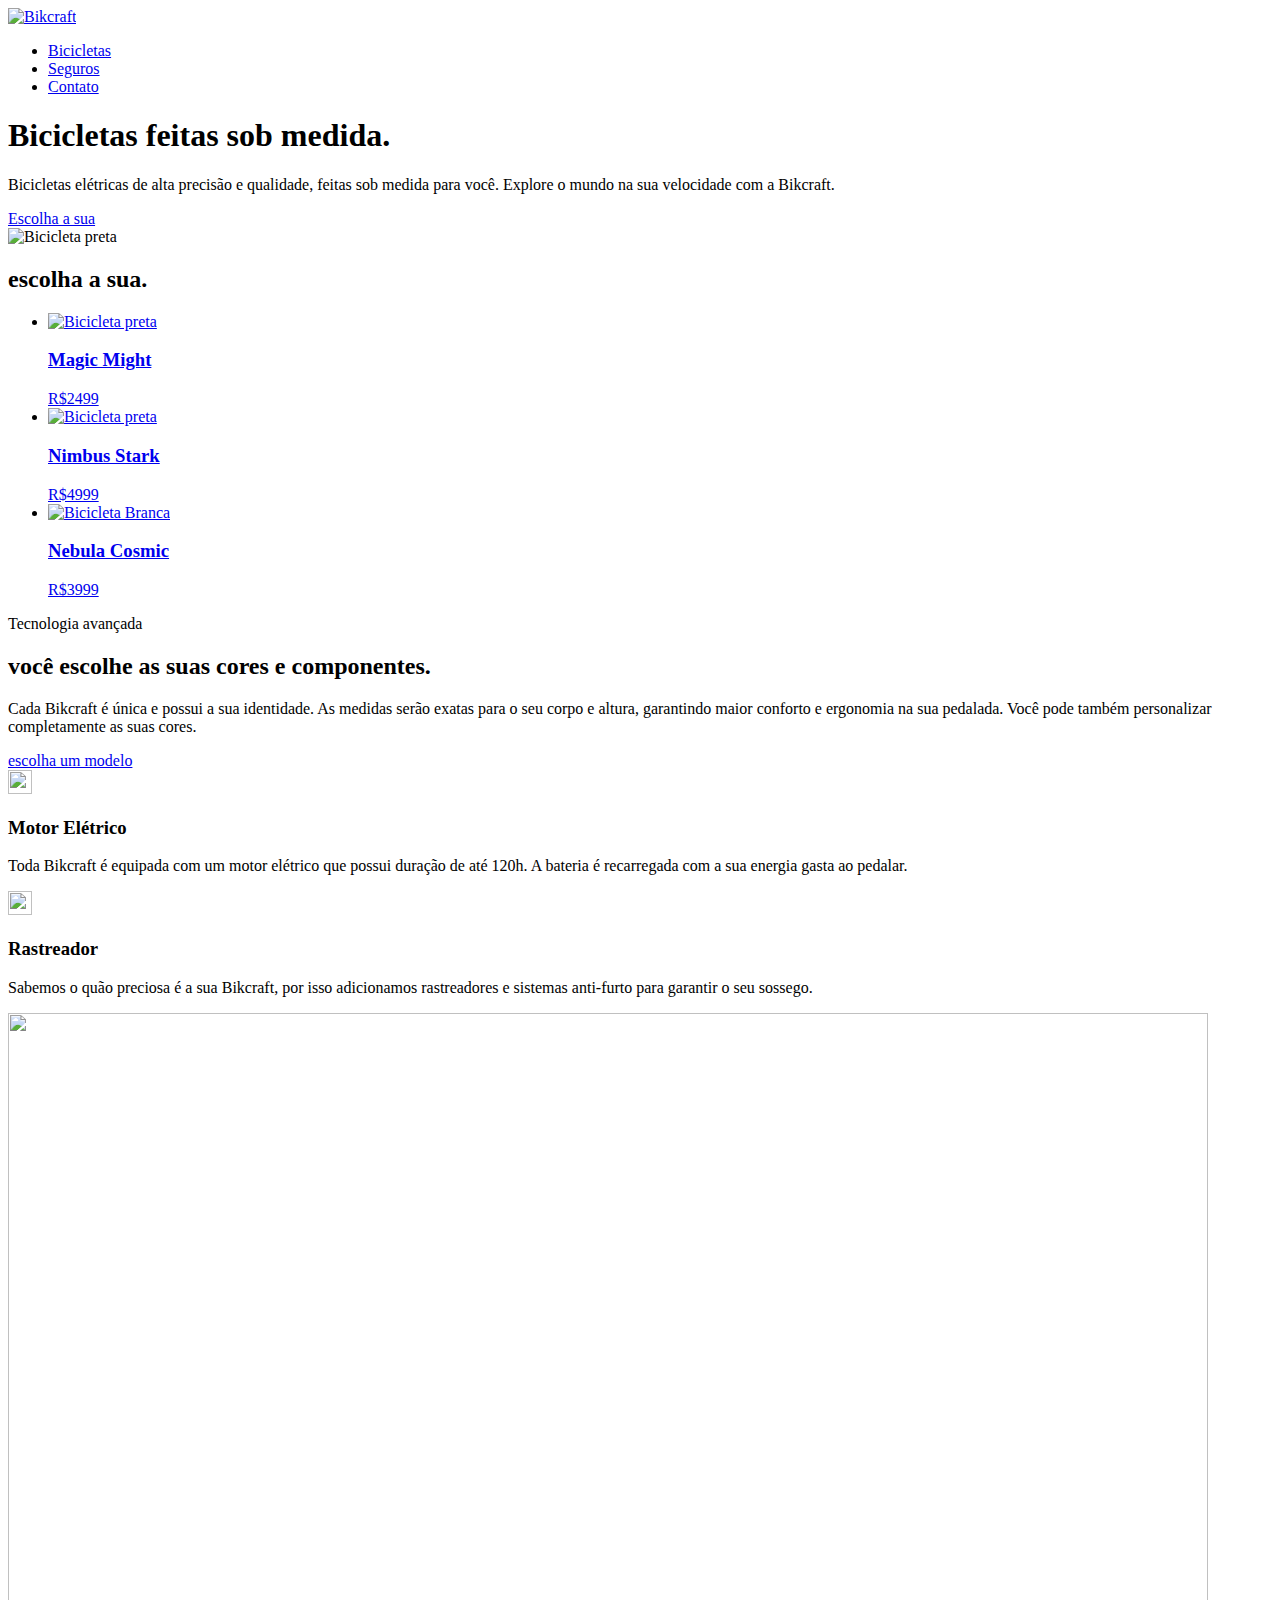
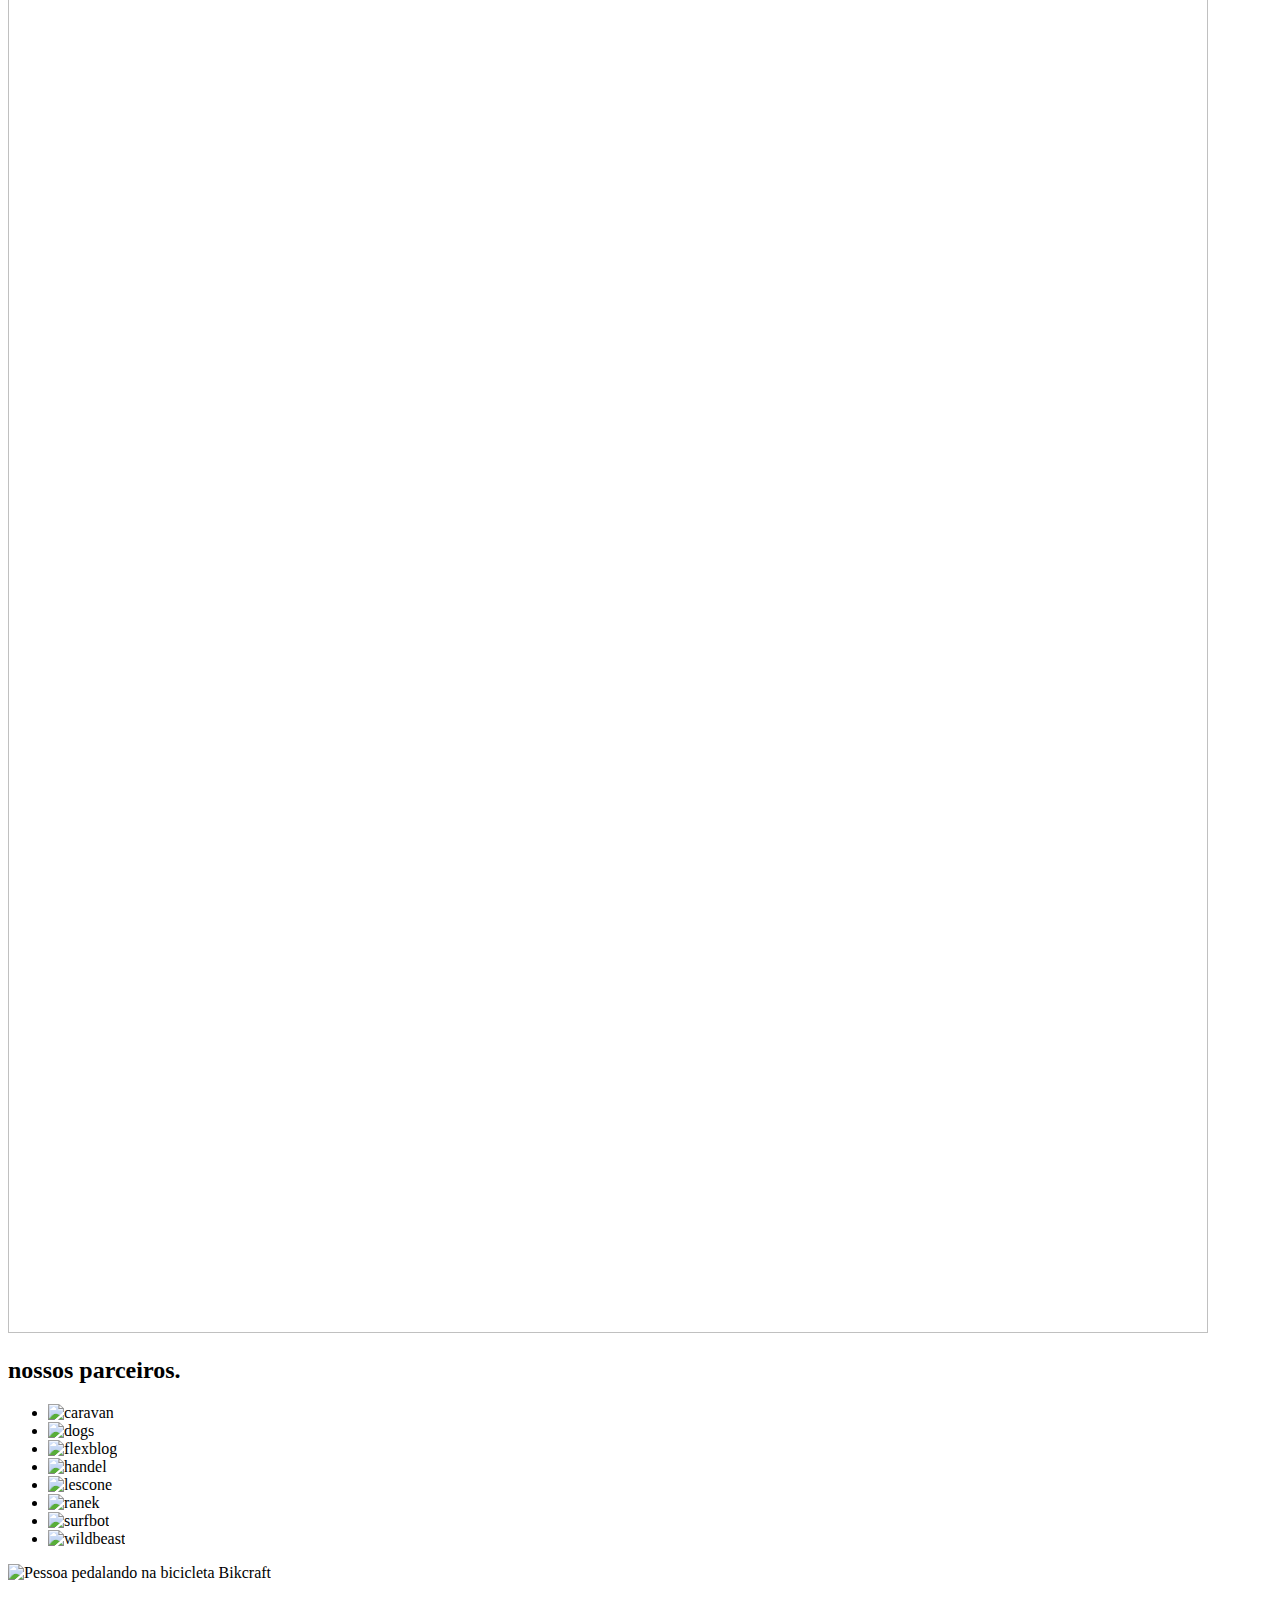
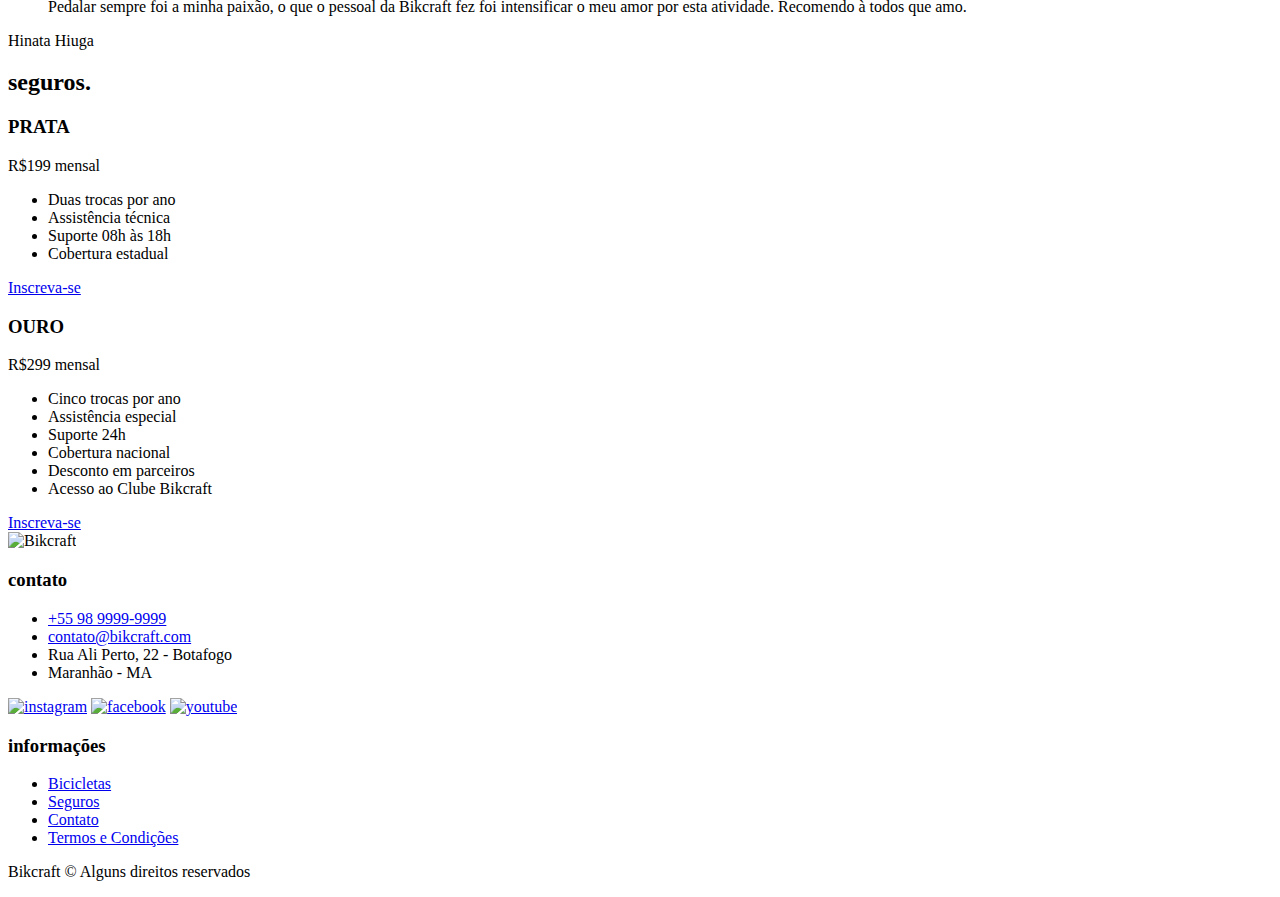
==== index.html @ b7b812f5 "mudança de favicon" ====
<!DOCTYPE html>
<html lang="pt-br">

<head>
  <meta charset="UTF-8">
  <meta name="viewport" content="width=device-width, initial-scale=1.0">
  <title>Bikcraft - Bicicletas Elétricas</title>
  <meta name="descripition" content="Bicicletas elétricas de alta precisão e qualidade, feitas sob medida para o cliente. Explore o mundo na sua velocidade com a Bikcraft.">

  <link rel="icon" href="./favicon.svg" type="image/svg+xml">
  <link rel="preload" href="./css/style.css" as="style">
  <link rel="stylesheet" href="./css/style.css">

  <link rel="preconnect" href="https://fonts.googleapis.com">
  <link rel="preconnect" href="https://fonts.gstatic.com" crossorigin>
  <link href="https://fonts.googleapis.com/css2?family=Merriweather:ital,wght@1,900&family=Poppins:wght@400;600&family=Roboto:wght@400;500&display=swap" rel="stylesheet">

  <script>document.documentElement.classList.add('js');</script>
</head>


<body>
  <div class="header-div">
    <header class="container">
      <a href="./index.html">
        <img src="/img/bikcraft.svg" alt="Bikcraft" width="136" height="32">
      </a>
      <nav>
        <ul class="nav-ul cor-0 texto-1-m">
          <li><a href="./bicicletas.html">Bicicletas</a></li>
          <li><a href="./seguros.html">Seguros</a></li>
          <li><a href="./contatos.html">Contato</a></li>
        </ul>
      </nav>
    </header>
  </div>

  <main class="introducao-fundo">
    <div class="introducao-main container">
      <div class="introducao1">
        <h1 data-anime="200" class="texto-1-gb">Bicicletas feitas sob medida<span class="cor-p1">.</span></h1>
        <p data-anime="400" class="texto-2-l">Bicicletas elétricas de alta precisão e qualidade, feitas sob medida para você. Explore o mundo na sua velocidade com a Bikcraft.</p>
        <a data-anime="600" href="bicicletas.html" class="botao">Escolha a sua</a>
      </div>

      <picture data-anime="800">
        <source media="(max-width: 800px)" srcset="./img/bicicletas/nimbus.jpg">

        <img src="./img/fotos/introducao.jpg" alt="Bicicleta preta" width="1280" height="1600">
      </picture>
    </div>

  </main>

  <article class="bicicletas-lista" aria-label="Escolha a sua">
    <h2 data-anime="1000" class="texto-1-gb container">escolha a sua<span class="cor-p1">.</span></h2>

    <ul>
      <li>
        <a href="/bicicletas/magic.html">
          <img src="./img/bicicletas/magic-home.jpg" alt="Bicicleta preta" width="920" height="1040">
          <h3 class="texto-1-g">Magic Might</h3>
          <span class="texto-2-m cor-8">R$2499</span>
        </a>
      </li>
      <li>
        <a href="/bicicletas/nimbus.html">
          <img src="./img/bicicletas/nimbus-home.jpg" alt="Bicicleta preta" width="920" height="1040">
          <h3 class="texto-1-g">Nimbus Stark</h3>
          <span class="texto-2-m cor-8">R$4999</span>
        </a>
      </li>
      <li>
        <a href="/bicicletas/nebula.html">
          <img src="./img/bicicletas/nebula-home.jpg" alt="Bicicleta Branca" width="920" height="1040">
          <h3 class="texto-1-g">Nebula Cosmic</h3>
          <span class="texto-2-m cor-8">R$3999</span>
        </a>
      </li>
    </ul>
  </article>

  <article class="tecnologia-fundo" aria-label="Tecnologia">
    <div class="tecnologia container">
      <div class="introducao">
        <span class="texto-2-lb cor-5">Tecnologia avançada</span>
        <h2 class="texto-1-gb cor-0">você escolhe as suas cores e componentes<span class="cor-p1">.</span></h2>
        <p class="texto-2-l cor-5">Cada Bikcraft é única e possui a sua identidade. As medidas serão exatas para o seu corpo e altura, garantindo maior conforto e ergonomia na sua pedalada. Você pode também personalizar completamente as suas cores.</p>
        <a href="bicicletas.html" class=" link">escolha um modelo</a>
        <div class="tecnologia-vantagens">
          <div>
            <img src="./img/icones/eletrica.svg" alt="" width="24" height="24">
            <h3 class="texto-1-m cor-0">Motor Elétrico</h3>
            <p class="texto-2-s cor-5">Toda Bikcraft é equipada com um motor elétrico que possui duração de até 120h. A bateria é recarregada com a sua energia gasta ao pedalar.</p>
          </div>
          <div>
            <img src="./img/icones/rastreador.svg" alt="" width="24" height="24">
            <h3 class="texto-1-m cor-0">Rastreador</h3>
            <p class="texto-2-s cor-5">Sabemos o quão preciosa é a sua Bikcraft, por isso adicionamos rastreadores e sistemas anti-furto para garantir o seu sossego.</p>
          </div>
        </div>
      </div>
      <div class="imagem">
        <img src="./img/fotos/tecnologia.jpg" alt="" width="1200" height="1920">
      </div>
    </div>
  </article>

  <section class="parceiros" aria-label="Nossos Parceiros">
    <h2 class="texto-1-gb container">nossos parceiros<span class="cor-p1">.</span></h2>
    <ul class="icones-parceiros">
      <li>
        <img src="./img/parceiros/caravan.svg" alt="caravan" width="140" height="38">
      </li>
      <li>
        <img src="./img/parceiros/dogs.svg" alt="dogs" width="152" height="39">
      </li>
      <li>
        <img src="./img/parceiros/flexblog.svg" alt="flexblog" width="165" height="38">
      </li>
      <li>
        <img src="./img/parceiros/handel.svg" alt="handel" width="139" height="50">
      </li>
      <li>
        <img src="./img/parceiros/lescone.svg" alt="lescone" width="208" height="41">
      </li>
      <li>
        <img src="./img/parceiros/ranek.svg" alt="ranek" width="149" height="36">
      </li>
      <li>
        <img src="./img/parceiros/surfbot.svg" alt="surfbot" width="200" height="49">
      </li>
      <li>
        <img src="./img/parceiros/wildbeast.svg" alt="wildbeast" width="196" height="34">
      </li>
    </ul>
  </section>

  <section class="depoimento" aria-label="depoimento">
    <div>
      <img src="./img/fotos/depoimento.jpg" alt="Pessoa pedalando na bicicleta Bikcraft">
    </div>
    <div class="depoimento-div">
      <blockquote class="texto-1-g cor-p5">Pedalar sempre foi a minha paixão, o que o pessoal da Bikcraft fez foi intensificar o meu amor por esta atividade. Recomendo à todos que amo.</blockquote>
      <span class="texto-1-b cor-p4">Hinata Hiuga</span>
    </div>
  </section>

  <article class="seguros-fundo">
    <div class="seguros container">
      <h2 class="texto-1-gb cor-0">seguros<span class="cor-p1">.</span></h2>

      <div class="planos-seguros">
        <h3 class="texto-1-g cor-5">PRATA</h3>
        <span class="texto-1-g  cor-0">R$199 <span class="texto-1-xs cor-6">mensal</span></span>
        <ul class="texto-2-m cor-0">
          <li>Duas trocas por ano</li>
          <li>Assistência técnica</li>
          <li>Suporte 08h às 18h</li>
          <li>Cobertura estadual</li>
        </ul>
        <a href="./orcamentos.html" class="botao secundario">Inscreva-se</a>
      </div>

      <div class="planos-seguros">
        <h3 class="texto-1-g cor-p1">OURO</h3>
        <span class="texto-1-g  cor-0">R$299 <span class="texto-1-xs cor-6">mensal</span></span>
        <ul class="texto-2-m cor-0">
          <li>Cinco trocas por ano</li>
          <li>Assistência especial</li>
          <li>Suporte 24h</li>
          <li>Cobertura nacional</li>
          <li>Desconto em parceiros</li>
          <li>Acesso ao Clube Bikcraft</li>
        </ul>
        <a href="./orcamentos.html" class="botao">Inscreva-se</a>
      </div>
    </div>
  </article>

  <footer class="footer-fundo">
    <div class="container footer-div">
      <img src="./img/bikcraft.svg" alt="Bikcraft" width="136" height="32" class="logo">

      <div class="contatos-footer listas-contatos">
        <h3 class="texto-2-lb cor-0">contato</h3>
        <ul class="lista-footer texto-2-m cor-5">
          <li><a href="tel:+559899999999">+55 98 9999-9999</a></li>
          <li><a href="mailto:contato@bikcraft.com">contato@bikcraft.com</a></li>
          <li>Rua Ali Perto, 22 - Botafogo</li>
          <li>Maranhão - MA</li>
        </ul>

        <div class="redes">
          <a href="./"><img src="./img/redes/instagram.svg" alt="instagram" width="32" height="32"></a>
          <a href="./"><img src="./img/redes/facebook.svg" alt="facebook" width="32" height="32"></a>
          <a href="./"><img src="./img/redes/youtube.svg" alt="youtube" width="32" height="32"></a>
        </div>

      </div>

      <div class="listas-contatos">
        <h3 class="texto-2-lb cor-0">informações</h3>
        <ul class="lista-footer texto-2-m cor-5">
          <li><a href="bicicletas.html">Bicicletas</a></li>
          <li><a href="./seguros.html">Seguros</a></li>
          <li><a href="/">Contato</a></li>
          <li><a href="./termos.html">Termos e Condições</a></li>
        </ul>
      </div>

      <p class="texto-2-m cor-6">Bikcraft © Alguns direitos reservados</p>
    </div>

  </footer>

  <script src="./plugins/simple-anime.js"></script>
  <script src="./js/script.js"></script>
</body>

</html>
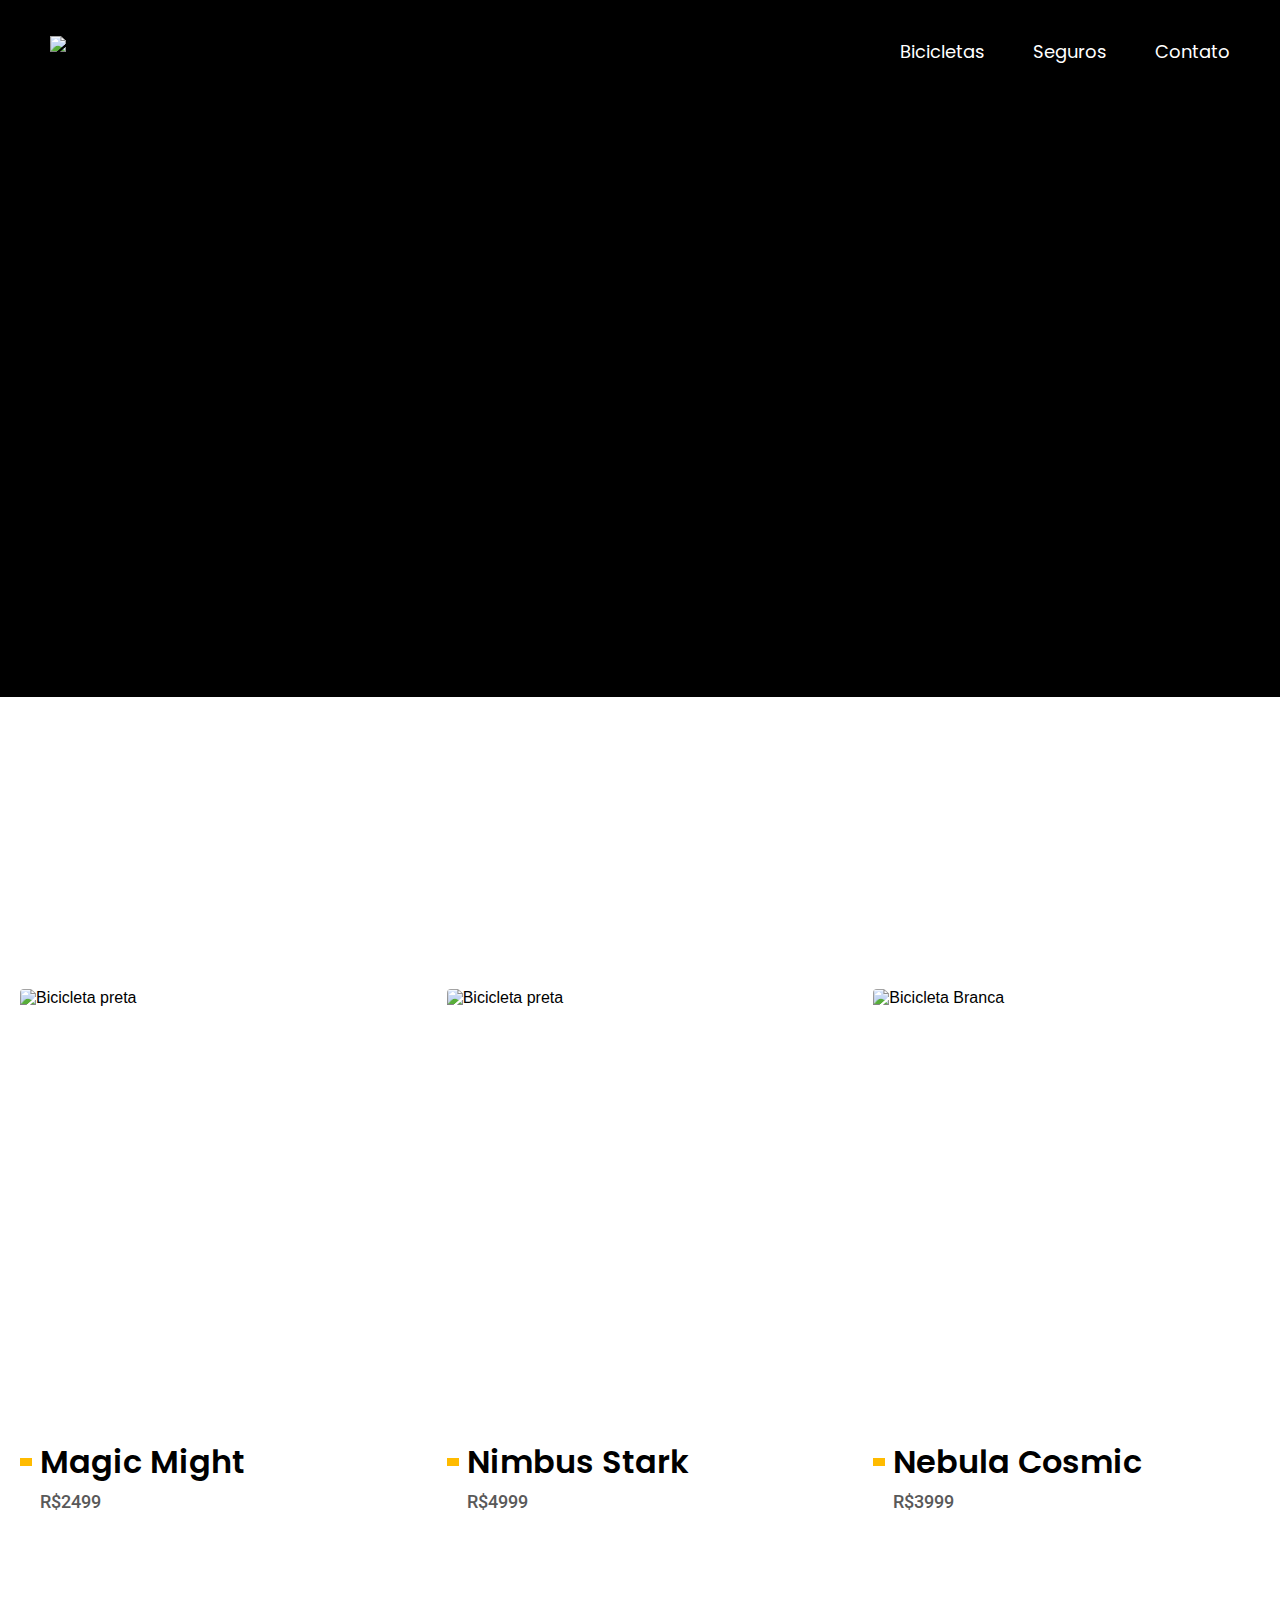
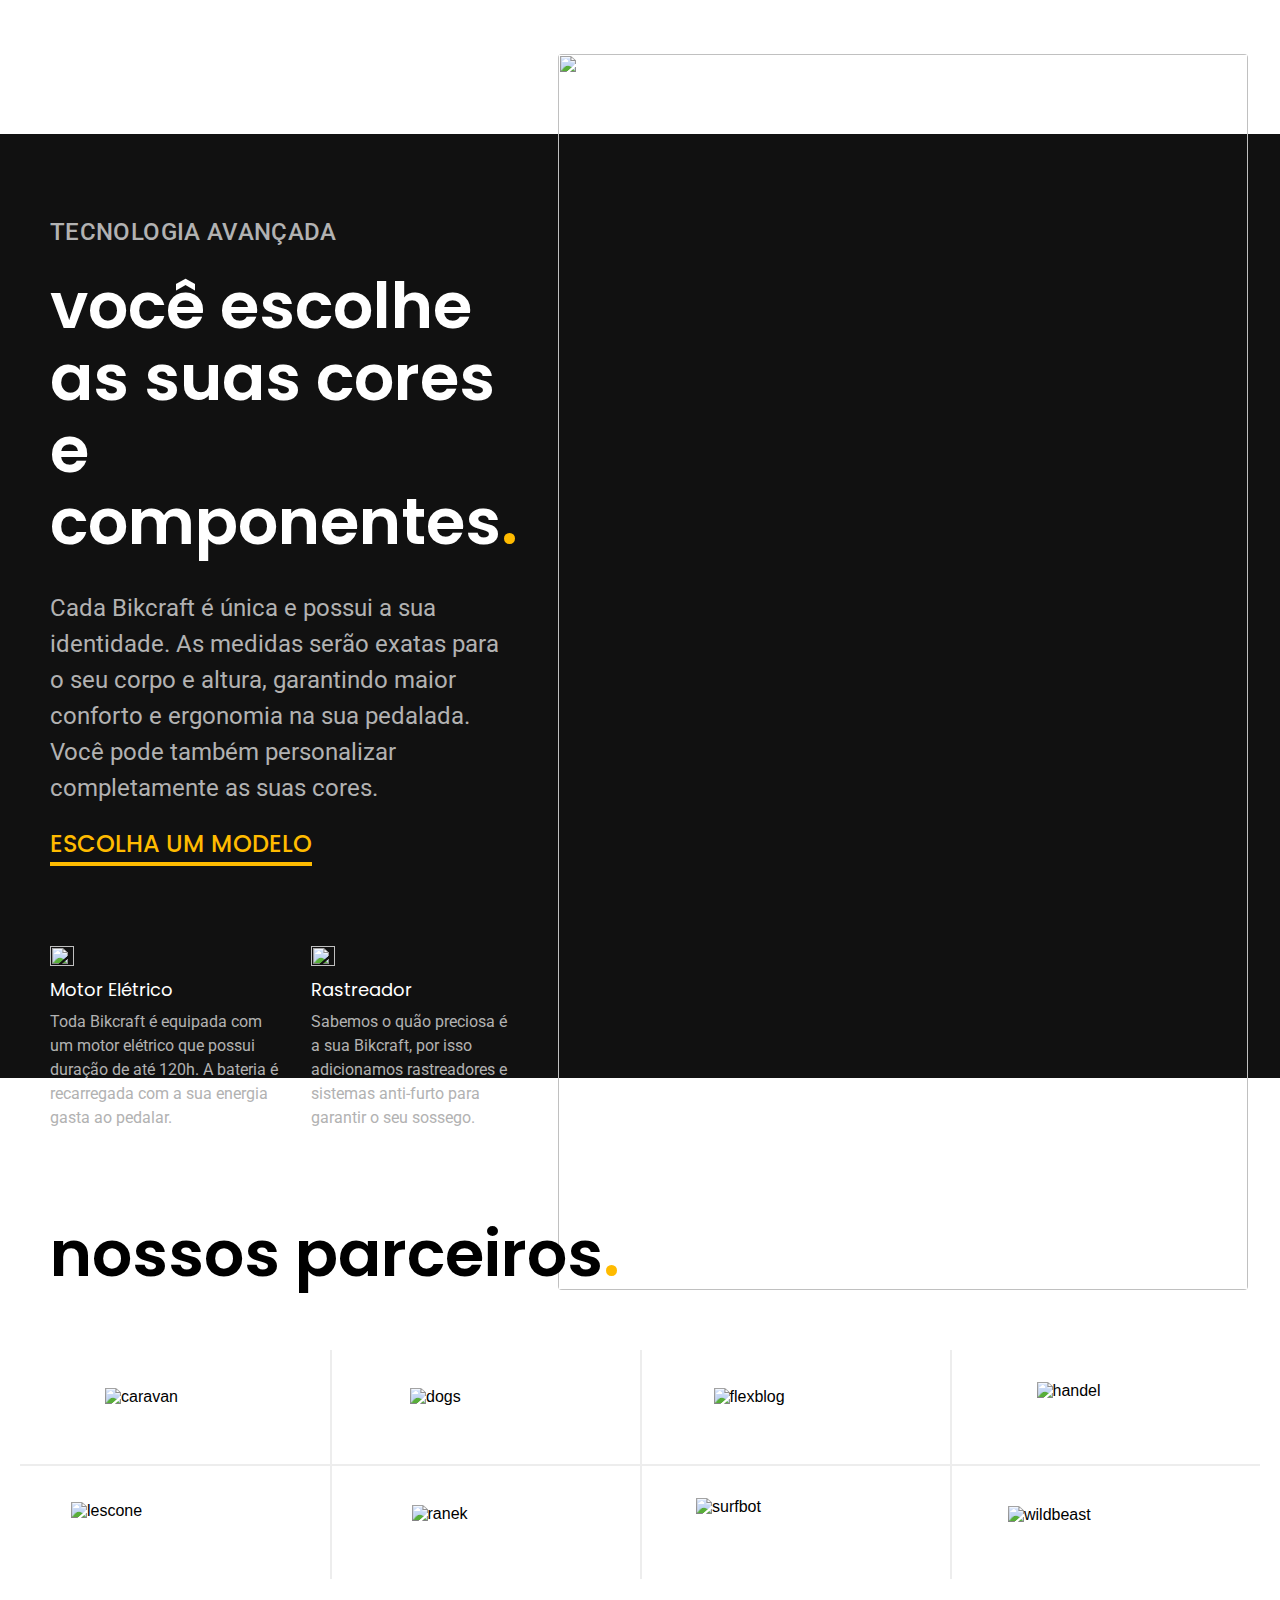
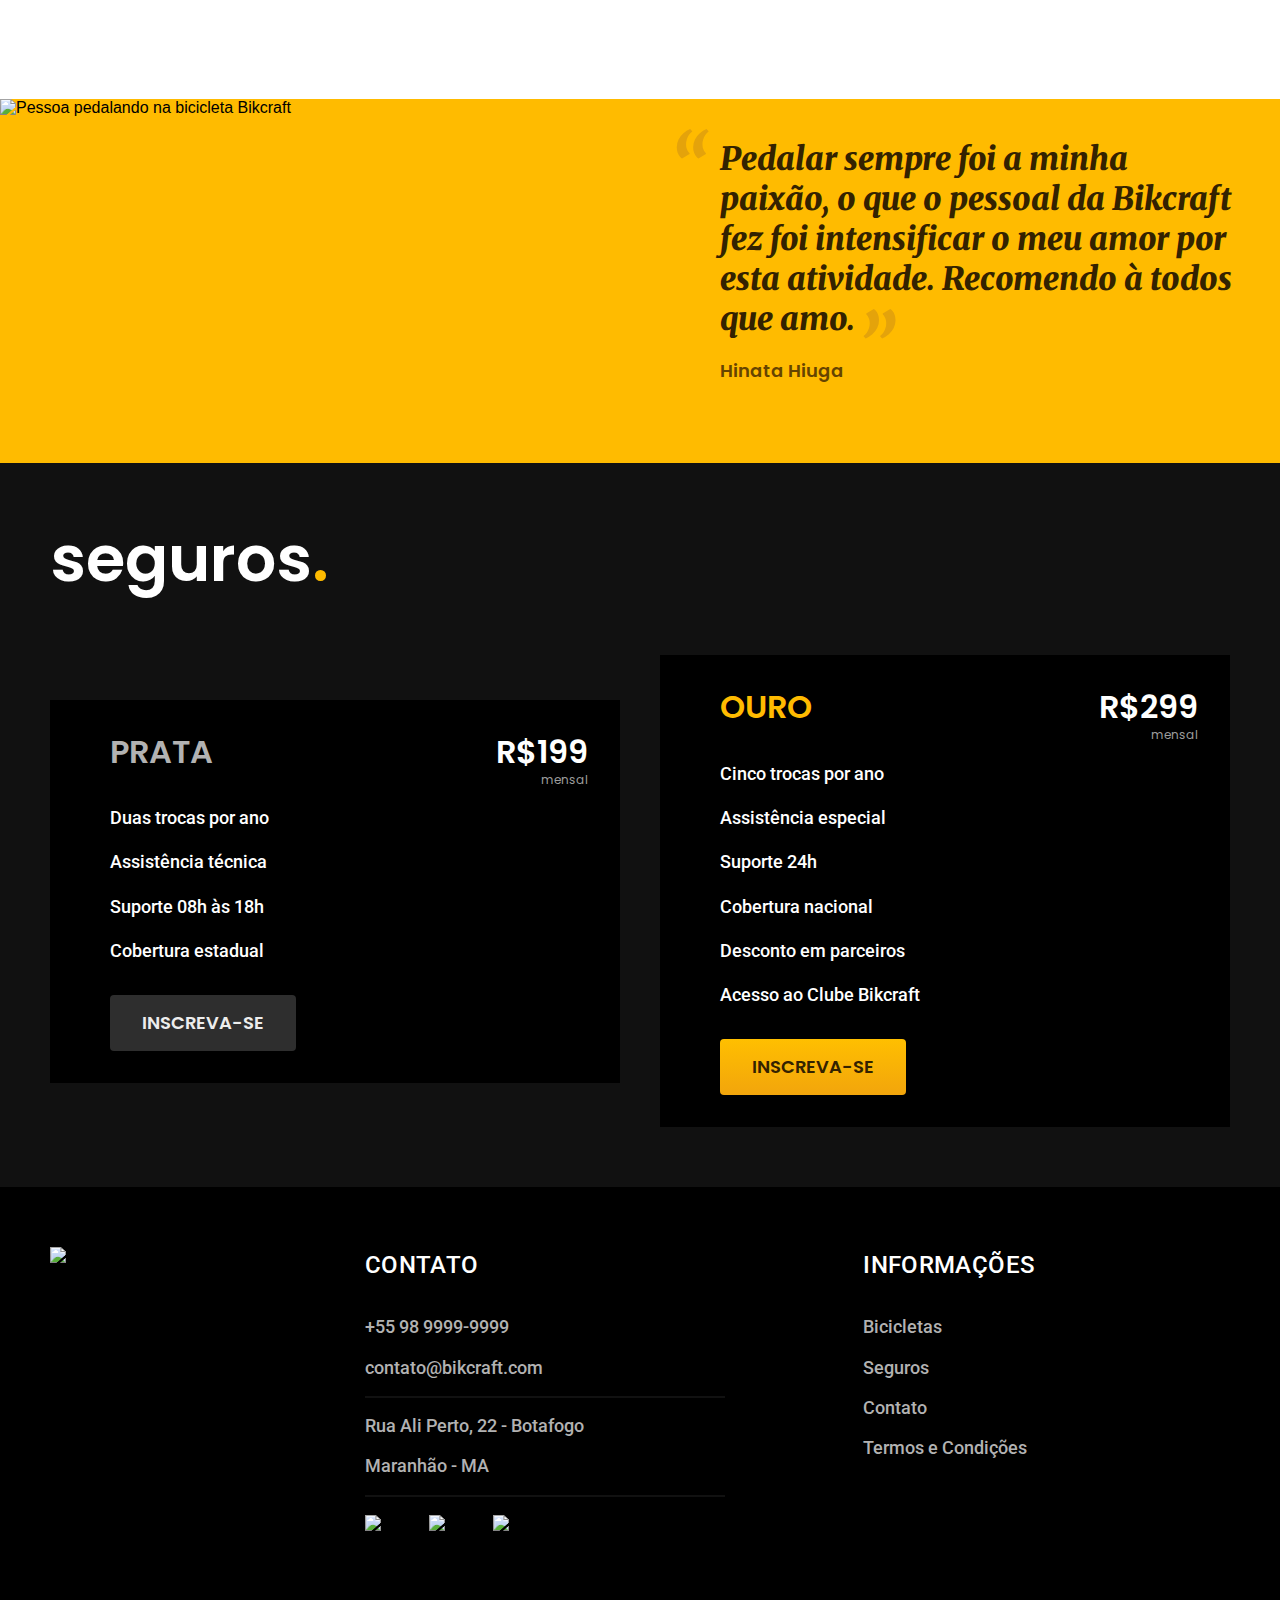
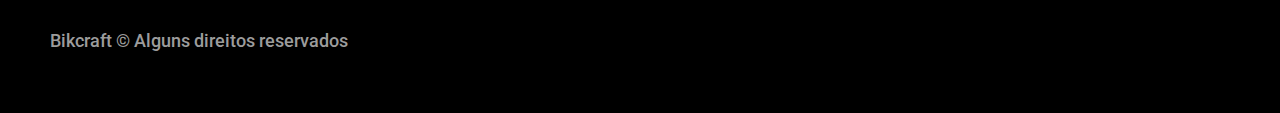
==== commit a0e60ca4: "css atimizado" ====
--- a/index.html
+++ b/index.html
@@ -8,8 +8,8 @@
   <meta name="descripition" content="Bicicletas elétricas de alta precisão e qualidade, feitas sob medida para o cliente. Explore o mundo na sua velocidade com a Bikcraft.">
 
   <link rel="icon" href="./favicon.svg" type="image/svg+xml">
-  <link rel="preload" href="./css/style.css" as="style">
-  <link rel="stylesheet" href="./css/style.css">
+  <link rel="preload" href="./css/style.min.css" as="style">
+  <link rel="stylesheet" href="./css/style.min.css">
 
   <link rel="preconnect" href="https://fonts.googleapis.com">
   <link rel="preconnect" href="https://fonts.gstatic.com" crossorigin>
--- a/css/style.min.css
+++ b/css/style.min.css
@@ -0,0 +1 @@
+body{font-family:Arial,Helvetica,sans-serif;margin:0}a{text-decoration:none;color:inherit}blockquote,dd,h1,h2,h3,h4,li,p{margin:0}img{max-width:100%;height:auto;display:block}li{list-style:none}ul{padding:0}img[src$=jpg]{border-radius:4px}.nav-ul{display:flex;flex-wrap:wrap;gap:3rem;margin:0;padding:0}.header-div{background-color:var(--cor-12)}header{display:flex;flex-wrap:wrap;padding-bottom:36px;padding-top:36px;justify-content:space-between;align-items:center}.nav-ul a{color:var(--cor-0);position:relative}.nav-ul a::after{content:"";display:block;height:2px;width:0%;background-color:var(--cor-0);margin-top:4px;transition:.3s;position:absolute}.nav-ul a.ativo::after,.nav-ul a:hover::after{width:100%}@media (max-width:800px){header{padding:20px}.nav-ul a::after{display:none}.nav-ul a:hover{background-color:var(--cor-10)}.nav-ul a{background-color:var(--cor-11);border-radius:.2rem;padding:12px 16px}.nav-ul{gap:1rem}}@media (max-width:600px){.nav-ul a{font-size:.9rem;padding:6px 10px}.nav-ul{gap:1rem}}@media (max-width:400px){.nav-ul{margin-top:2rem}}.introducao-fundo{background:var(--cor-12) url("../img/dec/bottom-left.svg") no-repeat bottom 160px left 20px;box-shadow:inset 0 -7.5rem var(--cor-0)}.introducao-main{display:grid;grid-template-columns:1fr 1fr;color:var(--cor-0);gap:0 2.5rem}.introducao1{align-self:end;padding-bottom:12.5rem}.introducao1 h1{margin-bottom:2rem}.introducao-main img{width:100%;height:100%;object-fit:cover}.introducao1 p{margin-bottom:1.25rem;color:var(--cor-5)}@media (max-width:800px){.introducao1{padding-bottom:0}.introducao-main{grid-template-columns:1fr;gap:2rem}.introducao-fundo{background-color:var(--cor-11);box-shadow:inset 0 -60px var(--cor-0);padding-top:2.5rem}.introducao-main img{height:300px;width:100%}}.container{box-sizing:border-box;max-width:1220px;padding-left:20px;padding-right:20px;margin:0 auto}.botao{display:inline-block;padding:16px 32px;background:linear-gradient(#ffbf00,#f2a50c);border-radius:4px;text-transform:uppercase;font-size:18px;font-family:Poppins;font-weight:600;line-height:1.33;color:#320;box-shadow:0 1px 2px rgba(0,0,0,.1);max-width:max-content;border:none;cursor:pointer}.botao.secundario{background:var(--cor-10);color:var(--cor-2)}.botao.secundario:hover{background:var(--cor-9)}.botao.seta{display:flex;align-items:center}.botao.seta::after{content:"";display:inline-block;width:18px;height:10px;background:url("/img/icones/seta.svg");margin-left:12px;transition:transform .2s}.botao.seta:hover:after{transform:translateX(4px)}@media (max-width:800px){.botao{font-size:16px}}.botao:hover{background:linear-gradient(#ffb60d,#e59317)}.link{display:inline-block;color:var(--cor-p1);font:500 1.5rem/1.5 Poppins,sans-serif;text-transform:uppercase}.link::after{content:"";display:block;width:100%;height:4px;background-color:currentColor}.link:hover{color:var(--cor-0)}.titulos-internos{background-color:var(--cor-11);padding-top:60px;padding-bottom:60px}.titulos-internos p{margin-bottom:4px}#bicicleta .titulos-internos p{text-transform:none}@media (max-width:800px){.titulos-internos{padding-top:40px;padding-bottom:40px}.titulos-internos p{text-transform:lowercase}}.texto-1-xs{font:400 0.75rem/1.35 Poppins,sans-serif}.texto-2-xs{font:400 0.875rem/1.43 Roboto,sans-serif}.texto-1-s{font:400 1rem/1.5 Poppins,sans-serif}.texto-2-s{font:400 1rem/1.5 Roboto,sans-serif}.texto-1-b,.texto-1-m{font:400 1.125rem/1.35 Poppins,sans-serif}.texto-1-b{font-weight:600}.texto-2-m{font:500 1.125rem/1.35 Roboto,sans-serif}.texto-1-l{font:400 1.5rem/1.5 Poppins,sans-serif}.texto-2-l,.texto-2-lb{font:400 1.5rem/1.5 Roboto,sans-serif}.texto-2-lb{letter-spacing:.015em;font-weight:500;text-transform:uppercase}.texto-1-g{font:600 2rem/1.25 Poppins,sans-serif}.texto-2-g{font:500 2rem/1.12 Roboto,sans-serif}.texto-1-gb{font:600 4rem/1.125 Poppins,sans-serif}@media (max-width:1200px){.texto-1-gb{font-size:3rem}.texto-2-l,.texto-2-lb{font-size:1.125rem}}@media (max-width:800px){.texto-1-gb{font-size:2rem}.texto-1-g{font-size:1.5rem}}:root{--cor-0:#fff;--cor-1:#f7f7f7;--cor-2:#ededed;--cor-3:#dedede;--cor-4:#ccc;--cor-5:#b2b2b2;--cor-6:#9c9c9c;--cor-7:#717171;--cor-8:#595959;--cor-9:#404040;--cor-10:#2e2e2e;--cor-11:#111;--cor-12:#000;--cor-p1:#ffbb00;--cor-p2:#e4a30b;--cor-p3:#a66f00;--cor-p4:#664400;--cor-p5:#332200}.cor-0{color:var(--cor-0)}.cor-1{color:var(--cor-1)}.cor-2{color:var(--cor-2)}.cor-3{color:var(--cor-3)}.cor-4{color:var(--cor-4)}.cor-5{color:var(--cor-5)}.cor-6{color:var(--cor-6)}.cor-7{color:var(--cor-7)}.cor-8{color:var(--cor-8)}.cor-9{color:var(--cor-9)}.cor-10{color:var(--cor-10)}.cor-11{color:var(--cor-11)}.cor-12{color:var(--cor-12)}.cor-p1{color:var(--cor-p1)}.cor-p2{color:var(--cor-p2)}.cor-p3{color:var(--cor-p3)}.cor-p4{color:var(--cor-p4)}.cor-p5{color:var(--cor-p5)}.bicicletas-lista{padding-top:60px;padding-bottom:120px}.bicicletas-lista h2{margin-bottom:40px}.bicicletas-lista ul{display:flex;gap:40px;box-sizing:border-box;padding:0 20px 20px 20px;max-width:1400px;margin:0 auto;overflow-x:auto}#bicicleta-escolha ul{padding:0 20px;max-width:1200px}.bicicletas-lista li{min-width:280px}.bicicletas-lista a{display:block}.bicicletas-lista img{margin-bottom:1rem}.bicicletas-lista h3{display:flex;margin-bottom:8px;align-items:center}.bicicletas-lista h3::before{content:"";display:inline-block;width:12px;height:8px;background-color:var(--cor-p1);margin-right:8px;transition:.2s}.bicicletas-lista a:hover h3::before{width:24px}.bicicletas-lista ul span{margin-left:20px}@media (max-width:800px){.bicicletas-lista{padding-bottom:60px}.bicicletas-lista ul{gap:20px}}.tecnologia{display:grid;grid-template-columns:1fr 1fr;gap:40px}.introducao{padding-top:160px;padding-bottom:160px}.tecnologia-fundo{background-color:var(--cor-11);box-shadow:inset 0 80px var(--cor-0),inset 0 -80px var(--cor-0)}.tecnologia-fundo .imagem img{width:100%;height:100%;object-fit:cover;object-position:left}.introducao>span{display:block;margin-bottom:20px}.introducao h2{margin-bottom:32px}.introducao>p{margin-bottom:20px}.introducao a{margin-bottom:80px}.tecnologia-vantagens{display:flex;gap:32px}.tecnologia-vantagens h3{margin-bottom:8px;width:max-content}.tecnologia-vantagens img{width:24px;margin-bottom:8px}@media (max-width:800px){.tecnologia{grid-template-columns:1fr}.tecnologia-fundo{box-shadow:initial}.introducao{padding-top:60px;padding-bottom:60px}.tecnologia-fundo .imagem img{display:none}}@media (max-width:600px){.tecnologia-vantagens{flex-direction:column}}.parceiros{margin-top:60px;margin-bottom:120px}.parceiros h2{margin-bottom:60px}.icones-parceiros{display:grid;grid-template-columns:repeat(4,1fr);max-width:1400px;margin:0 auto;padding:0 20px}.icones-parceiros li{display:flex;padding:2rem;border-left:2px solid var(--cor-2)}.icones-parceiros img{margin:auto}.icones-parceiros li:first-child,.icones-parceiros li:nth-child(5){border-left:none}.icones-parceiros :nth-child(n+5){border-top:2px solid var(--cor-2)}@media (max-width:800px){.parceiros{margin-bottom:60px}.icones-parceiros{grid-template-columns:1fr 1fr}.icones-parceiros :nth-child(n+3){border-top:2px solid var(--cor-2)}.icones-parceiros li:nth-child(odd){border-left:none}}.depoimento{display:grid;grid-template-columns:1fr 1fr;background:var(--cor-p1)}.depoimento img{width:100%;height:100%;object-fit:cover;border-radius:0}.depoimento-div{display:grid;align-self:end;padding:40px 40px 80px 80px;background:url("../img/dec/bottom-right-p.svg") no-repeat bottom 40px right 40px}.depoimento blockquote{font-family:Merriweather;font-style:italic;font-weight:900;margin-bottom:20px;position:relative;max-width:35ch;justify-self:center}.depoimento blockquote::after,.depoimento blockquote::before{font-size:5rem;color:var(--cor-p2);position:absolute}.depoimento blockquote::before{content:"“";left:-50px;top:-20px}.depoimento blockquote::after{content:"”"}@media (min-width:1200px){.depoimento img{max-height:520px}}@media (max-width:800px){.depoimento{grid-template-columns:1fr;text-align:center;justify-content:center}.depoimento img{height:200px}.depoimento-div{padding:30px 30px 60px 60px}}.seguros-fundo{background-color:var(--cor-11)}.seguros{display:grid;grid-template-columns:1fr 1fr;padding-top:60px;padding-bottom:60px;gap:40px;align-items:center}.seguros h2{grid-column:1/-1;margin-bottom:20px}.planos-seguros{background-color:var(--cor-12);padding:32px 32px 32px 60px;display:grid;grid-template-columns:1fr auto}.planos-seguros span{grid-column:2;display:block;text-align:right}.planos-seguros ul{grid-column:1/-1;margin-bottom:2rem}.planos-seguros a{grid-column:1/-1}.planos-seguros li+li{margin-top:20px}.planos-seguros li{display:flex;position:relative;align-items:center}.planos-seguros li::before{content:"";display:inline-block;width:13px;height:9px;background-image:url("/img/icones/lista.svg");position:absolute;left:-21px}#seguros .seguros{padding-top:0}@media (max-width:800px){.seguros{grid-template-columns:1fr}}.footer-fundo{background-color:var(--cor-12)}.footer-div{display:grid;grid-template-columns:3fr 5fr 4fr;padding-top:60px;padding-bottom:60px;gap:40px}.footer-div h3{margin-bottom:2rem}.footer-div p{grid-column:1/-1;margin-top:40px}.lista-footer li{margin-bottom:16px}.redes{display:flex;gap:32px}.contatos-footer li:nth-child(2n)::after{content:"";display:block;max-width:360px;height:2px;background:var(--cor-11);margin-top:16px}.footer-div a:hover{color:var(--cor-0)}@media (max-width:800px){.logo{display:none}.footer-div{grid-template-columns:1fr 1fr}}@media (max-width:600px){.footer-div{grid-template-columns:1fr;gap:60px}.footer-div p{margin-top:0}}.termos{padding-top:80px;padding-bottom:80px}.termos p{margin-top:20px;max-width:75ch}.termos p+h2{margin-top:40px}.termos h2{font-weight:600}.bicicletas{display:grid;grid-template-columns:1fr 1fr;gap:40px;padding-top:60px;padding-bottom:60px;background:url("../img/dec/top-right.svg") no-repeat top 40px right 40px}.conteudo-bicicletas{display:grid;grid-template-columns:1fr auto;align-content:start}.bicicletas h2,.bicicletas p{grid-column:1/-1;margin-bottom:20px}.conteudo-bicicletas ul li{display:flex;align-items:center;gap:10px}.conteudo-bicicletas ul{display:grid;gap:10px;margin:0}.conteudo-bicicletas ul img{width:24px}.conteudo-bicicletas a{place-self:end}.bicicletas:nth-child(odd){background:var(--cor-11);background:linear-gradient(to right,var(--cor-0) 10%,var(--cor-11) 0)}.conteudo-bicicletas h2::before{content:"";display:block;width:12px;height:8px;background-color:var(--cor-p1);margin-bottom:4px}.bicicletas-imagem{display:grid}.bicicletas-imagem img{grid-area:1/1}.bicicletas-imagem span{background-color:var(--cor-12);padding:8px 16px 8px 8px;display:inline-block;grid-area:1/1;margin-top:20px;place-self:start end;border-radius:4px 0 0 4px}@media (max-width:800px){.bicicletas{grid-template-columns:1fr;padding-top:40px;padding-bottom:40px;gap:40px}.bicicletas:nth-child(odd){background:var(--cor-11)}}@media (max-width:600px){.conteudo-bicicletas{grid-template-columns:1fr}p{font-size:1rem}.conteudo-bicicletas ul{margin-bottom:20px;grid-template-columns:1fr 1fr}.conteudo-bicicletas a{place-self:start}}.vantagens-fundo{background-color:var(--cor-12);padding-top:120px;padding-bottom:120px}.vantagens-fundo h2{margin-bottom:60px}.vantagens-conteudo ul{display:grid;grid-template-columns:repeat(auto-fit,minmax(280px,max-content));gap:40px 80px}@media (max-width:800px){.vantagens-fundo{padding-top:60px;padding-bottom:60px}.vantagens-fundo h2{margin-bottom:40px}.vantagens-conteudo ul{gap:20px}}.perguntas{padding-top:120px;padding-bottom:120px}.perguntas h2{margin-bottom:60px}.perguntas button{display:grid;grid-template-columns:auto 1fr auto;align-items:center;margin-bottom:10px;cursor:pointer;border:none;background:0 0;width:100%;text-align:left}.perguntas button::before{content:"";display:inline-block;width:12px;height:8px;background-color:var(--cor-p1);margin-right:8px}.perguntas button::after{content:"";display:inline-block;width:14px;height:6px;background:url("/img/icones/seta-abrir.svg");transition:.3s}.perguntas button:hover:after,.perguntas button[aria-expanded=true]::after{transform:rotate(180deg)}.perguntas dl>div{padding:20px;border-radius:4px}.js .perguntas dd{display:none}.perguntas dd.ativo{display:block}.perguntas dl>div:nth-child(odd){background-color:var(--cor-1)}.perguntas dd{margin-left:20px;max-width:80ch}@media (max-width:800px){.perguntas{padding-top:60px;padding-bottom:60px}.perguntas h2{margin-bottom:40px}}.bicicleta-nimbus{display:grid;grid-template-columns:1fr 1fr;gap:40px;padding-top:60px;padding-bottom:60px;align-items:start}.bicicleta-imagens{display:flex;flex-wrap:wrap;gap:20px}.bicicleta-imagens img{flex:1;min-width:200px}.bicicleta-imagens img:first-child{min-width:100%}.bicicleta-conteudo p{margin-bottom:32px}.bicicleta-comprar{display:grid;grid-template-columns:max-content auto;justify-items:start;align-items:center;gap:8px 12px;margin-bottom:40px}.bicicleta-comprar a{grid-row:span 2}.bicicleta-comprar span{display:flex;gap:8px;background-color:var(--cor-12);padding:4px 8px;border-radius:4px}.bicicleta-conteudo h2{letter-spacing:.015em;text-transform:uppercase}.bicicleta-informacoes{display:grid;grid-template-columns:1fr 1fr;background:var(--cor-12);padding:32px;border-radius:4px;gap:32px;margin-bottom:40px}.bicicleta-informacoes li p{margin:0}.bicicleta-informacoes img,.bicicleta-informacoes li h3{margin-bottom:10px}.bicicleta-ficha-tecnica{background:var(--cor-12);padding:32px;border-radius:4px}.bicicleta-ficha-tecnica li{display:flex;justify-content:space-between;padding:4px 0;border-bottom:solid 1px var(--cor-11)}.bicicleta-ficha-tecnica li:last-child{border-bottom:none}@media (max-width:800px){.bicicleta-nimbus{grid-template-columns:1fr;padding-top:40px;padding-bottom:40px}.bicicleta-imagens{grid-row:2}}@media (max-width:400px){.bicicleta-informacoes{grid-template-columns:1fr}.bicicleta-comprar{grid-template-columns:1fr}}.bicicleta-seguro-bg{background-color:var(--cor-11);box-shadow:inset 0 120px var(--cor-0),inset 0 -120px var(--cor-12)}.bicicleta-seguro{display:grid;grid-template-columns:1fr 1fr;gap:40px}.bicicleta-seguro img{width:100%;height:100%;object-fit:cover}.bicicleta-seguro-intro{padding-top:180px;padding-bottom:180px}.bicicleta-seguro-intro h1{margin-bottom:32px}.bicicleta-seguro-intro p{margin-bottom:20px}@media (max-width:800px){.bicicleta-seguro{grid-template-columns:1fr}.bicicleta-seguro-bg{box-shadow:inset 0 -60px var(--cor-12)}.bicicleta-seguro-intro{grid-row:1;padding-top:40px;padding-bottom:0}}#contato{background:linear-gradient(var(--cor-11) 600px,var(--cor-1) 0)}.contato{display:grid;grid-template-columns:5fr 7fr;box-shadow:0 1px 2px rgba(0,0,0,.1)}.contato-dados{padding:60px;background-color:var(--cor-12);border-radius:5px 0 0 5px}.contato-formulario{background:var(--cor-0);padding:60px;border-radius:0 5px 5px 0}.contato-dados h2{margin-bottom:60px}.contato-endereco,.contato-meio{margin-bottom:32px}.contato-meio a{display:block;width:max-content}.contato-meio a:hover{color:var(--cor-0)}.contato-meio a:nth-child(2){margin-bottom:32px}.contato-endereco p:first-child{background:url("/img/icones/local.svg") no-repeat 0 2px}.contato-endereco p,.contato-meio a,.contato-redes{padding-left:28px}.contato-meio a:first-child{background:url("/img/icones/email.svg") no-repeat 0 2px}.contato-meio a:last-child{background:url("/img/icones/telefone.svg") no-repeat 0 2px}@media (max-width:800px){.contato{grid-template-columns:1fr}.contato-dados{padding:20px;border-radius:5px 5px 0 0}.contato-formulario{padding:20px;border-radius:0 0 5px 5px}.contato-dados h2,.contato-redes{margin-bottom:32px}}.form{display:grid;grid-template-columns:1fr 1fr;gap:20px}.form label{display:block;margin-bottom:8px;font:400 1rem/1.5 Poppins,sans-serif}.form .span-2{grid-column:span 2}.form input[type=email],.form input[type=text],.form textarea{font:400 1rem/1.5 Roboto,sans-serif;background:var(--cor-1);border:1px solid var(--cor-2);border-radius:4px;padding:12px;width:100%;box-sizing:border-box}.form input[type=email]:focus,.form input[type=text]:focus,.form textarea:focus{outline:0;border:1px solid var(--cor-p1);box-shadow:0 0 0 2px #fea}@media (max-width:600px){.form{grid-template-columns:1fr}.form .span-2{grid-column:1}}.lojas{display:grid;grid-template-columns:1fr 1fr;padding-top:120px;padding-bottom:120px;gap:0 40px}.lojas h2{grid-column:1/-1;margin-bottom:60px}.lojas-conteudo{border-radius:4px;background-color:var(--cor-0);box-shadow:0 1px 2px rgba(0,0,0,.1)}.lojas-info{display:grid;grid-template-columns:1fr 1fr;gap:32px 16px;padding:32px}.lojas-info h3{grid-column:1/-1}.lojas-info a{display:block}.lojas-item{border-left:2px solid var(--cor-2);padding-left:12px}.lojas-horario{display:flex;align-items:center;gap:8px;grid-column:1/-1}@media (max-width:800px){.lojas{padding-top:60px;padding-bottom:60px}.lojas-info{grid-template-columns:1fr}}@media (max-width:600px){.lojas{grid-template-columns:1fr;gap:20px}}#orcamentos{background:linear-gradient(var(--cor-11) 600px,var(--cor-1) 0)}.orcamentos{display:grid;grid-template-columns:5fr 7fr;margin-bottom:120px}.orcamentos h2{text-transform:uppercase;position:relative;display:flex;align-items:center}.orcamentos h2::before{content:"";display:inline-block;width:4px;height:8px;background-color:var(--cor-p1);position:absolute;left:-12px}.informacoes{background-color:var(--cor-0);border-radius:0 5px 5px 0}.escolha,.informacoes{box-shadow:0 1px 2px rgba(0,0,0,.1);padding:60px}.escolha label{font:400 1rem/1.5 Poppins,sans-serif;padding:12px 16px;background-color:var(--cor-10);border-radius:4px;cursor:pointer;display:grid;grid-template-columns:auto 1fr auto;align-items:center;border:1px solid var(--cor-11)}.escolha input{opacity:0;position:absolute;pointer-events:none}.escolha input:checked+label{background-color:var(--cor-0);color:var(--cor-12)}.escolha{background-color:var(--cor-12);border-radius:5px 0 0 5px;display:grid;grid-template-columns:1fr 1fr;gap:20px;align-content:start}.escolha label::before{content:"";display:inline-block;box-sizing:border-box;width:12px;height:12px;border:1px solid var(--cor-6);border-radius:50%;margin-right:8px}.escolha input:checked+label::before{border-color:var(--cor-7);box-shadow:inset 0 0 0 3px var(--cor-0),inset 0 0 0 5px var(--cor-7)}.escolha label:hover{background-color:var(--cor-9);border-color:var(--cor-9)}.escolha input:focus+label{box-shadow:0 0 0 2px var(--cor-p1);border-color:var(--cor-12)}.escolha label span{display:none}.escolha input:checked+label span{display:inline-block}.escolha>*{grid-column:1/-1}.escolha>label{grid-column:initial}.dados-pessoais{margin-bottom:40px}.escolha h2,.informacoes h2:nth-of-type(n+2){margin-top:20px}#orcamento-bickraft,#orcamento-seguro{display:none}#bickraft:checked~#orcamento-bickraft,#seguro:checked~#orcamento-seguro{display:grid;gap:20px}.detalhes-orcamento{display:none;grid-template-columns:1fr 1fr;background-color:var(--cor-0);align-items:center;border-radius:4px;padding:20px}.detalhes-orcamento li{display:flex;margin-bottom:8px;align-items:center}.detalhes-orcamento ul li img{width:16px;margin-right:8px}.escolha input:checked+label+.detalhes-orcamento{display:grid}@media (max-width:1200px){.escolha,.informacoes{padding:32px}}@media (max-width:800px){.orcamentos{grid-template-columns:1fr}.escolha{border-radius:5px 5px 0 0}.informacoes{border-radius:0 0 5px 5px}}@media (max-width:400px){.escolha{grid-template-columns:1fr}.escolha,.informacoes{padding:20px}}.js [data-anime]{opacity:0}.js .anime{opacity:1;transform:none;transition:transform .8s,opacity .8s}--- a/css/style.min.css
+++ b/css/style.min.css
@@ -0,0 +1 @@
+body{font-family:Arial,Helvetica,sans-serif;margin:0}a{text-decoration:none;color:inherit}blockquote,dd,h1,h2,h3,h4,li,p{margin:0}img{max-width:100%;height:auto;display:block}li{list-style:none}ul{padding:0}img[src$=jpg]{border-radius:4px}.nav-ul{display:flex;flex-wrap:wrap;gap:3rem;margin:0;padding:0}.header-div{background-color:var(--cor-12)}header{display:flex;flex-wrap:wrap;padding-bottom:36px;padding-top:36px;justify-content:space-between;align-items:center}.nav-ul a{color:var(--cor-0);position:relative}.nav-ul a::after{content:"";display:block;height:2px;width:0%;background-color:var(--cor-0);margin-top:4px;transition:.3s;position:absolute}.nav-ul a.ativo::after,.nav-ul a:hover::after{width:100%}@media (max-width:800px){header{padding:20px}.nav-ul a::after{display:none}.nav-ul a:hover{background-color:var(--cor-10)}.nav-ul a{background-color:var(--cor-11);border-radius:.2rem;padding:12px 16px}.nav-ul{gap:1rem}}@media (max-width:600px){.nav-ul a{font-size:.9rem;padding:6px 10px}.nav-ul{gap:1rem}}@media (max-width:400px){.nav-ul{margin-top:2rem}}.introducao-fundo{background:var(--cor-12) url("../img/dec/bottom-left.svg") no-repeat bottom 160px left 20px;box-shadow:inset 0 -7.5rem var(--cor-0)}.introducao-main{display:grid;grid-template-columns:1fr 1fr;color:var(--cor-0);gap:0 2.5rem}.introducao1{align-self:end;padding-bottom:12.5rem}.introducao1 h1{margin-bottom:2rem}.introducao-main img{width:100%;height:100%;object-fit:cover}.introducao1 p{margin-bottom:1.25rem;color:var(--cor-5)}@media (max-width:800px){.introducao1{padding-bottom:0}.introducao-main{grid-template-columns:1fr;gap:2rem}.introducao-fundo{background-color:var(--cor-11);box-shadow:inset 0 -60px var(--cor-0);padding-top:2.5rem}.introducao-main img{height:300px;width:100%}}.container{box-sizing:border-box;max-width:1220px;padding-left:20px;padding-right:20px;margin:0 auto}.botao{display:inline-block;padding:16px 32px;background:linear-gradient(#ffbf00,#f2a50c);border-radius:4px;text-transform:uppercase;font-size:18px;font-family:Poppins;font-weight:600;line-height:1.33;color:#320;box-shadow:0 1px 2px rgba(0,0,0,.1);max-width:max-content;border:none;cursor:pointer}.botao.secundario{background:var(--cor-10);color:var(--cor-2)}.botao.secundario:hover{background:var(--cor-9)}.botao.seta{display:flex;align-items:center}.botao.seta::after{content:"";display:inline-block;width:18px;height:10px;background:url("/img/icones/seta.svg");margin-left:12px;transition:transform .2s}.botao.seta:hover:after{transform:translateX(4px)}@media (max-width:800px){.botao{font-size:16px}}.botao:hover{background:linear-gradient(#ffb60d,#e59317)}.link{display:inline-block;color:var(--cor-p1);font:500 1.5rem/1.5 Poppins,sans-serif;text-transform:uppercase}.link::after{content:"";display:block;width:100%;height:4px;background-color:currentColor}.link:hover{color:var(--cor-0)}.titulos-internos{background-color:var(--cor-11);padding-top:60px;padding-bottom:60px}.titulos-internos p{margin-bottom:4px}#bicicleta .titulos-internos p{text-transform:none}@media (max-width:800px){.titulos-internos{padding-top:40px;padding-bottom:40px}.titulos-internos p{text-transform:lowercase}}.texto-1-xs{font:400 0.75rem/1.35 Poppins,sans-serif}.texto-2-xs{font:400 0.875rem/1.43 Roboto,sans-serif}.texto-1-s{font:400 1rem/1.5 Poppins,sans-serif}.texto-2-s{font:400 1rem/1.5 Roboto,sans-serif}.texto-1-b,.texto-1-m{font:400 1.125rem/1.35 Poppins,sans-serif}.texto-1-b{font-weight:600}.texto-2-m{font:500 1.125rem/1.35 Roboto,sans-serif}.texto-1-l{font:400 1.5rem/1.5 Poppins,sans-serif}.texto-2-l,.texto-2-lb{font:400 1.5rem/1.5 Roboto,sans-serif}.texto-2-lb{letter-spacing:.015em;font-weight:500;text-transform:uppercase}.texto-1-g{font:600 2rem/1.25 Poppins,sans-serif}.texto-2-g{font:500 2rem/1.12 Roboto,sans-serif}.texto-1-gb{font:600 4rem/1.125 Poppins,sans-serif}@media (max-width:1200px){.texto-1-gb{font-size:3rem}.texto-2-l,.texto-2-lb{font-size:1.125rem}}@media (max-width:800px){.texto-1-gb{font-size:2rem}.texto-1-g{font-size:1.5rem}}:root{--cor-0:#fff;--cor-1:#f7f7f7;--cor-2:#ededed;--cor-3:#dedede;--cor-4:#ccc;--cor-5:#b2b2b2;--cor-6:#9c9c9c;--cor-7:#717171;--cor-8:#595959;--cor-9:#404040;--cor-10:#2e2e2e;--cor-11:#111;--cor-12:#000;--cor-p1:#ffbb00;--cor-p2:#e4a30b;--cor-p3:#a66f00;--cor-p4:#664400;--cor-p5:#332200}.cor-0{color:var(--cor-0)}.cor-1{color:var(--cor-1)}.cor-2{color:var(--cor-2)}.cor-3{color:var(--cor-3)}.cor-4{color:var(--cor-4)}.cor-5{color:var(--cor-5)}.cor-6{color:var(--cor-6)}.cor-7{color:var(--cor-7)}.cor-8{color:var(--cor-8)}.cor-9{color:var(--cor-9)}.cor-10{color:var(--cor-10)}.cor-11{color:var(--cor-11)}.cor-12{color:var(--cor-12)}.cor-p1{color:var(--cor-p1)}.cor-p2{color:var(--cor-p2)}.cor-p3{color:var(--cor-p3)}.cor-p4{color:var(--cor-p4)}.cor-p5{color:var(--cor-p5)}.bicicletas-lista{padding-top:60px;padding-bottom:120px}.bicicletas-lista h2{margin-bottom:40px}.bicicletas-lista ul{display:flex;gap:40px;box-sizing:border-box;padding:0 20px 20px 20px;max-width:1400px;margin:0 auto;overflow-x:auto}#bicicleta-escolha ul{padding:0 20px;max-width:1200px}.bicicletas-lista li{min-width:280px}.bicicletas-lista a{display:block}.bicicletas-lista img{margin-bottom:1rem}.bicicletas-lista h3{display:flex;margin-bottom:8px;align-items:center}.bicicletas-lista h3::before{content:"";display:inline-block;width:12px;height:8px;background-color:var(--cor-p1);margin-right:8px;transition:.2s}.bicicletas-lista a:hover h3::before{width:24px}.bicicletas-lista ul span{margin-left:20px}@media (max-width:800px){.bicicletas-lista{padding-bottom:60px}.bicicletas-lista ul{gap:20px}}.tecnologia{display:grid;grid-template-columns:1fr 1fr;gap:40px}.introducao{padding-top:160px;padding-bottom:160px}.tecnologia-fundo{background-color:var(--cor-11);box-shadow:inset 0 80px var(--cor-0),inset 0 -80px var(--cor-0)}.tecnologia-fundo .imagem img{width:100%;height:100%;object-fit:cover;object-position:left}.introducao>span{display:block;margin-bottom:20px}.introducao h2{margin-bottom:32px}.introducao>p{margin-bottom:20px}.introducao a{margin-bottom:80px}.tecnologia-vantagens{display:flex;gap:32px}.tecnologia-vantagens h3{margin-bottom:8px;width:max-content}.tecnologia-vantagens img{width:24px;margin-bottom:8px}@media (max-width:800px){.tecnologia{grid-template-columns:1fr}.tecnologia-fundo{box-shadow:initial}.introducao{padding-top:60px;padding-bottom:60px}.tecnologia-fundo .imagem img{display:none}}@media (max-width:600px){.tecnologia-vantagens{flex-direction:column}}.parceiros{margin-top:60px;margin-bottom:120px}.parceiros h2{margin-bottom:60px}.icones-parceiros{display:grid;grid-template-columns:repeat(4,1fr);max-width:1400px;margin:0 auto;padding:0 20px}.icones-parceiros li{display:flex;padding:2rem;border-left:2px solid var(--cor-2)}.icones-parceiros img{margin:auto}.icones-parceiros li:first-child,.icones-parceiros li:nth-child(5){border-left:none}.icones-parceiros :nth-child(n+5){border-top:2px solid var(--cor-2)}@media (max-width:800px){.parceiros{margin-bottom:60px}.icones-parceiros{grid-template-columns:1fr 1fr}.icones-parceiros :nth-child(n+3){border-top:2px solid var(--cor-2)}.icones-parceiros li:nth-child(odd){border-left:none}}.depoimento{display:grid;grid-template-columns:1fr 1fr;background:var(--cor-p1)}.depoimento img{width:100%;height:100%;object-fit:cover;border-radius:0}.depoimento-div{display:grid;align-self:end;padding:40px 40px 80px 80px;background:url("../img/dec/bottom-right-p.svg") no-repeat bottom 40px right 40px}.depoimento blockquote{font-family:Merriweather;font-style:italic;font-weight:900;margin-bottom:20px;position:relative;max-width:35ch;justify-self:center}.depoimento blockquote::after,.depoimento blockquote::before{font-size:5rem;color:var(--cor-p2);position:absolute}.depoimento blockquote::before{content:"“";left:-50px;top:-20px}.depoimento blockquote::after{content:"”"}@media (min-width:1200px){.depoimento img{max-height:520px}}@media (max-width:800px){.depoimento{grid-template-columns:1fr;text-align:center;justify-content:center}.depoimento img{height:200px}.depoimento-div{padding:30px 30px 60px 60px}}.seguros-fundo{background-color:var(--cor-11)}.seguros{display:grid;grid-template-columns:1fr 1fr;padding-top:60px;padding-bottom:60px;gap:40px;align-items:center}.seguros h2{grid-column:1/-1;margin-bottom:20px}.planos-seguros{background-color:var(--cor-12);padding:32px 32px 32px 60px;display:grid;grid-template-columns:1fr auto}.planos-seguros span{grid-column:2;display:block;text-align:right}.planos-seguros ul{grid-column:1/-1;margin-bottom:2rem}.planos-seguros a{grid-column:1/-1}.planos-seguros li+li{margin-top:20px}.planos-seguros li{display:flex;position:relative;align-items:center}.planos-seguros li::before{content:"";display:inline-block;width:13px;height:9px;background-image:url("/img/icones/lista.svg");position:absolute;left:-21px}#seguros .seguros{padding-top:0}@media (max-width:800px){.seguros{grid-template-columns:1fr}}.footer-fundo{background-color:var(--cor-12)}.footer-div{display:grid;grid-template-columns:3fr 5fr 4fr;padding-top:60px;padding-bottom:60px;gap:40px}.footer-div h3{margin-bottom:2rem}.footer-div p{grid-column:1/-1;margin-top:40px}.lista-footer li{margin-bottom:16px}.redes{display:flex;gap:32px}.contatos-footer li:nth-child(2n)::after{content:"";display:block;max-width:360px;height:2px;background:var(--cor-11);margin-top:16px}.footer-div a:hover{color:var(--cor-0)}@media (max-width:800px){.logo{display:none}.footer-div{grid-template-columns:1fr 1fr}}@media (max-width:600px){.footer-div{grid-template-columns:1fr;gap:60px}.footer-div p{margin-top:0}}.termos{padding-top:80px;padding-bottom:80px}.termos p{margin-top:20px;max-width:75ch}.termos p+h2{margin-top:40px}.termos h2{font-weight:600}.bicicletas{display:grid;grid-template-columns:1fr 1fr;gap:40px;padding-top:60px;padding-bottom:60px;background:url("../img/dec/top-right.svg") no-repeat top 40px right 40px}.conteudo-bicicletas{display:grid;grid-template-columns:1fr auto;align-content:start}.bicicletas h2,.bicicletas p{grid-column:1/-1;margin-bottom:20px}.conteudo-bicicletas ul li{display:flex;align-items:center;gap:10px}.conteudo-bicicletas ul{display:grid;gap:10px;margin:0}.conteudo-bicicletas ul img{width:24px}.conteudo-bicicletas a{place-self:end}.bicicletas:nth-child(odd){background:var(--cor-11);background:linear-gradient(to right,var(--cor-0) 10%,var(--cor-11) 0)}.conteudo-bicicletas h2::before{content:"";display:block;width:12px;height:8px;background-color:var(--cor-p1);margin-bottom:4px}.bicicletas-imagem{display:grid}.bicicletas-imagem img{grid-area:1/1}.bicicletas-imagem span{background-color:var(--cor-12);padding:8px 16px 8px 8px;display:inline-block;grid-area:1/1;margin-top:20px;place-self:start end;border-radius:4px 0 0 4px}@media (max-width:800px){.bicicletas{grid-template-columns:1fr;padding-top:40px;padding-bottom:40px;gap:40px}.bicicletas:nth-child(odd){background:var(--cor-11)}}@media (max-width:600px){.conteudo-bicicletas{grid-template-columns:1fr}p{font-size:1rem}.conteudo-bicicletas ul{margin-bottom:20px;grid-template-columns:1fr 1fr}.conteudo-bicicletas a{place-self:start}}.vantagens-fundo{background-color:var(--cor-12);padding-top:120px;padding-bottom:120px}.vantagens-fundo h2{margin-bottom:60px}.vantagens-conteudo ul{display:grid;grid-template-columns:repeat(auto-fit,minmax(280px,max-content));gap:40px 80px}@media (max-width:800px){.vantagens-fundo{padding-top:60px;padding-bottom:60px}.vantagens-fundo h2{margin-bottom:40px}.vantagens-conteudo ul{gap:20px}}.perguntas{padding-top:120px;padding-bottom:120px}.perguntas h2{margin-bottom:60px}.perguntas button{display:grid;grid-template-columns:auto 1fr auto;align-items:center;margin-bottom:10px;cursor:pointer;border:none;background:0 0;width:100%;text-align:left}.perguntas button::before{content:"";display:inline-block;width:12px;height:8px;background-color:var(--cor-p1);margin-right:8px}.perguntas button::after{content:"";display:inline-block;width:14px;height:6px;background:url("/img/icones/seta-abrir.svg");transition:.3s}.perguntas button:hover:after,.perguntas button[aria-expanded=true]::after{transform:rotate(180deg)}.perguntas dl>div{padding:20px;border-radius:4px}.js .perguntas dd{display:none}.perguntas dd.ativo{display:block}.perguntas dl>div:nth-child(odd){background-color:var(--cor-1)}.perguntas dd{margin-left:20px;max-width:80ch}@media (max-width:800px){.perguntas{padding-top:60px;padding-bottom:60px}.perguntas h2{margin-bottom:40px}}.bicicleta-nimbus{display:grid;grid-template-columns:1fr 1fr;gap:40px;padding-top:60px;padding-bottom:60px;align-items:start}.bicicleta-imagens{display:flex;flex-wrap:wrap;gap:20px}.bicicleta-imagens img{flex:1;min-width:200px}.bicicleta-imagens img:first-child{min-width:100%}.bicicleta-conteudo p{margin-bottom:32px}.bicicleta-comprar{display:grid;grid-template-columns:max-content auto;justify-items:start;align-items:center;gap:8px 12px;margin-bottom:40px}.bicicleta-comprar a{grid-row:span 2}.bicicleta-comprar span{display:flex;gap:8px;background-color:var(--cor-12);padding:4px 8px;border-radius:4px}.bicicleta-conteudo h2{letter-spacing:.015em;text-transform:uppercase}.bicicleta-informacoes{display:grid;grid-template-columns:1fr 1fr;background:var(--cor-12);padding:32px;border-radius:4px;gap:32px;margin-bottom:40px}.bicicleta-informacoes li p{margin:0}.bicicleta-informacoes img,.bicicleta-informacoes li h3{margin-bottom:10px}.bicicleta-ficha-tecnica{background:var(--cor-12);padding:32px;border-radius:4px}.bicicleta-ficha-tecnica li{display:flex;justify-content:space-between;padding:4px 0;border-bottom:solid 1px var(--cor-11)}.bicicleta-ficha-tecnica li:last-child{border-bottom:none}@media (max-width:800px){.bicicleta-nimbus{grid-template-columns:1fr;padding-top:40px;padding-bottom:40px}.bicicleta-imagens{grid-row:2}}@media (max-width:400px){.bicicleta-informacoes{grid-template-columns:1fr}.bicicleta-comprar{grid-template-columns:1fr}}.bicicleta-seguro-bg{background-color:var(--cor-11);box-shadow:inset 0 120px var(--cor-0),inset 0 -120px var(--cor-12)}.bicicleta-seguro{display:grid;grid-template-columns:1fr 1fr;gap:40px}.bicicleta-seguro img{width:100%;height:100%;object-fit:cover}.bicicleta-seguro-intro{padding-top:180px;padding-bottom:180px}.bicicleta-seguro-intro h1{margin-bottom:32px}.bicicleta-seguro-intro p{margin-bottom:20px}@media (max-width:800px){.bicicleta-seguro{grid-template-columns:1fr}.bicicleta-seguro-bg{box-shadow:inset 0 -60px var(--cor-12)}.bicicleta-seguro-intro{grid-row:1;padding-top:40px;padding-bottom:0}}#contato{background:linear-gradient(var(--cor-11) 600px,var(--cor-1) 0)}.contato{display:grid;grid-template-columns:5fr 7fr;box-shadow:0 1px 2px rgba(0,0,0,.1)}.contato-dados{padding:60px;background-color:var(--cor-12);border-radius:5px 0 0 5px}.contato-formulario{background:var(--cor-0);padding:60px;border-radius:0 5px 5px 0}.contato-dados h2{margin-bottom:60px}.contato-endereco,.contato-meio{margin-bottom:32px}.contato-meio a{display:block;width:max-content}.contato-meio a:hover{color:var(--cor-0)}.contato-meio a:nth-child(2){margin-bottom:32px}.contato-endereco p:first-child{background:url("/img/icones/local.svg") no-repeat 0 2px}.contato-endereco p,.contato-meio a,.contato-redes{padding-left:28px}.contato-meio a:first-child{background:url("/img/icones/email.svg") no-repeat 0 2px}.contato-meio a:last-child{background:url("/img/icones/telefone.svg") no-repeat 0 2px}@media (max-width:800px){.contato{grid-template-columns:1fr}.contato-dados{padding:20px;border-radius:5px 5px 0 0}.contato-formulario{padding:20px;border-radius:0 0 5px 5px}.contato-dados h2,.contato-redes{margin-bottom:32px}}.form{display:grid;grid-template-columns:1fr 1fr;gap:20px}.form label{display:block;margin-bottom:8px;font:400 1rem/1.5 Poppins,sans-serif}.form .span-2{grid-column:span 2}.form input[type=email],.form input[type=text],.form textarea{font:400 1rem/1.5 Roboto,sans-serif;background:var(--cor-1);border:1px solid var(--cor-2);border-radius:4px;padding:12px;width:100%;box-sizing:border-box}.form input[type=email]:focus,.form input[type=text]:focus,.form textarea:focus{outline:0;border:1px solid var(--cor-p1);box-shadow:0 0 0 2px #fea}@media (max-width:600px){.form{grid-template-columns:1fr}.form .span-2{grid-column:1}}.lojas{display:grid;grid-template-columns:1fr 1fr;padding-top:120px;padding-bottom:120px;gap:0 40px}.lojas h2{grid-column:1/-1;margin-bottom:60px}.lojas-conteudo{border-radius:4px;background-color:var(--cor-0);box-shadow:0 1px 2px rgba(0,0,0,.1)}.lojas-info{display:grid;grid-template-columns:1fr 1fr;gap:32px 16px;padding:32px}.lojas-info h3{grid-column:1/-1}.lojas-info a{display:block}.lojas-item{border-left:2px solid var(--cor-2);padding-left:12px}.lojas-horario{display:flex;align-items:center;gap:8px;grid-column:1/-1}@media (max-width:800px){.lojas{padding-top:60px;padding-bottom:60px}.lojas-info{grid-template-columns:1fr}}@media (max-width:600px){.lojas{grid-template-columns:1fr;gap:20px}}#orcamentos{background:linear-gradient(var(--cor-11) 600px,var(--cor-1) 0)}.orcamentos{display:grid;grid-template-columns:5fr 7fr;margin-bottom:120px}.orcamentos h2{text-transform:uppercase;position:relative;display:flex;align-items:center}.orcamentos h2::before{content:"";display:inline-block;width:4px;height:8px;background-color:var(--cor-p1);position:absolute;left:-12px}.informacoes{background-color:var(--cor-0);border-radius:0 5px 5px 0}.escolha,.informacoes{box-shadow:0 1px 2px rgba(0,0,0,.1);padding:60px}.escolha label{font:400 1rem/1.5 Poppins,sans-serif;padding:12px 16px;background-color:var(--cor-10);border-radius:4px;cursor:pointer;display:grid;grid-template-columns:auto 1fr auto;align-items:center;border:1px solid var(--cor-11)}.escolha input{opacity:0;position:absolute;pointer-events:none}.escolha input:checked+label{background-color:var(--cor-0);color:var(--cor-12)}.escolha{background-color:var(--cor-12);border-radius:5px 0 0 5px;display:grid;grid-template-columns:1fr 1fr;gap:20px;align-content:start}.escolha label::before{content:"";display:inline-block;box-sizing:border-box;width:12px;height:12px;border:1px solid var(--cor-6);border-radius:50%;margin-right:8px}.escolha input:checked+label::before{border-color:var(--cor-7);box-shadow:inset 0 0 0 3px var(--cor-0),inset 0 0 0 5px var(--cor-7)}.escolha label:hover{background-color:var(--cor-9);border-color:var(--cor-9)}.escolha input:focus+label{box-shadow:0 0 0 2px var(--cor-p1);border-color:var(--cor-12)}.escolha label span{display:none}.escolha input:checked+label span{display:inline-block}.escolha>*{grid-column:1/-1}.escolha>label{grid-column:initial}.dados-pessoais{margin-bottom:40px}.escolha h2,.informacoes h2:nth-of-type(n+2){margin-top:20px}#orcamento-bickraft,#orcamento-seguro{display:none}#bickraft:checked~#orcamento-bickraft,#seguro:checked~#orcamento-seguro{display:grid;gap:20px}.detalhes-orcamento{display:none;grid-template-columns:1fr 1fr;background-color:var(--cor-0);align-items:center;border-radius:4px;padding:20px}.detalhes-orcamento li{display:flex;margin-bottom:8px;align-items:center}.detalhes-orcamento ul li img{width:16px;margin-right:8px}.escolha input:checked+label+.detalhes-orcamento{display:grid}@media (max-width:1200px){.escolha,.informacoes{padding:32px}}@media (max-width:800px){.orcamentos{grid-template-columns:1fr}.escolha{border-radius:5px 5px 0 0}.informacoes{border-radius:0 0 5px 5px}}@media (max-width:400px){.escolha{grid-template-columns:1fr}.escolha,.informacoes{padding:20px}}.js [data-anime]{opacity:0}.js .anime{opacity:1;transform:none;transition:transform .8s,opacity .8s}